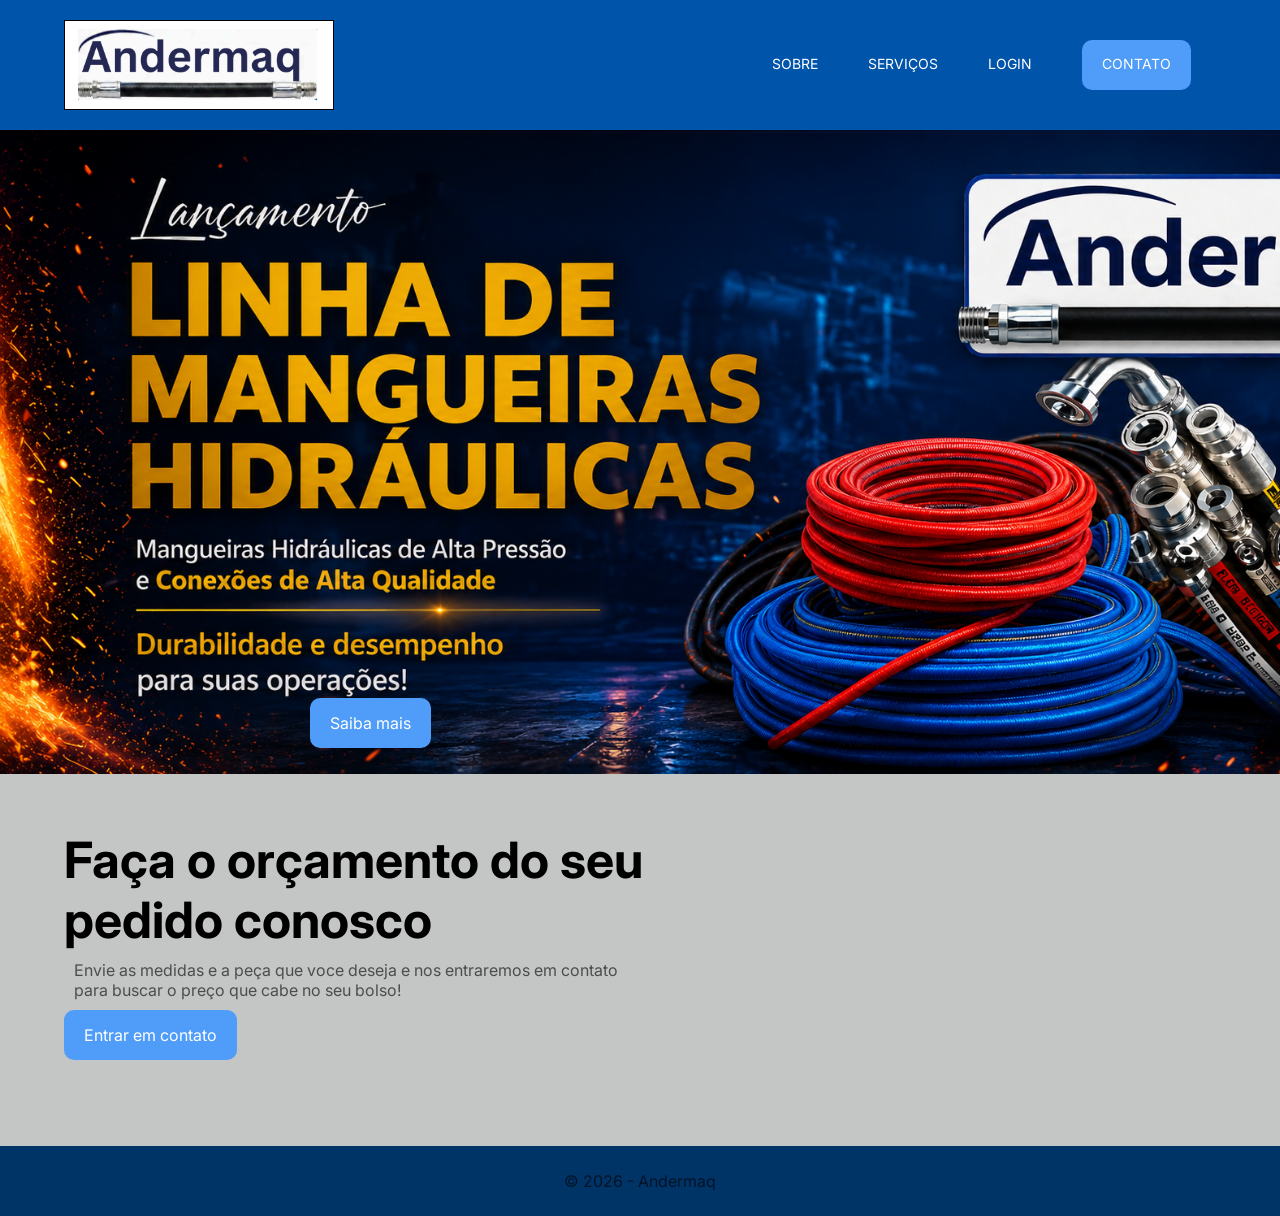
==== TCC2/index.html @ dffe0c65 "Add files via upload" ====
<!DOCTYPE html>
<html lang="pt-BR">

<head>
    <meta charset="UTF-8">
    <meta name="viewport" content="width=device-width, initial-scale=1.0">
    <link rel="stylesheet" href="css/style.css">
    <link rel="stylesheet" href="https://cdnjs.cloudflare.com/ajax/libs/font-awesome/4.7.0/css/font-awesome.css"
        integrity="sha512-5A8nwdMOWrSz20fDsjczgUidUBR8liPYU+WymTZP1lmY9G6Oc7HlZv156XqnsgNUzTyMefFTcsFH/tnJE/+xBg=="
        crossorigin="anonymous" referrerpolicy="no-referrer" />
    <title>Andermaq</title>
</head>

<body>
    <header>
        <div class="container">
            <nav>
                <a href="index.html"> <!-- define um link/ destino do link-->
                    <div id="logo"></div> <!--Exibe a imagem da página-->
                </a>
                <ul class="ul"> <!--organiza uma lista-->
                     <!--fica dentro do item-->
                    <a href="pages/sobre.html">Sobre</a>
                    <a href="pages/servicos.html">Serviços</a>
                    <a href="pages/login.html">Login</a>
                    <a class="btn-c" href="pages/contato.html">Contato</a>
                    <!--define para onde o link vai-->
                </ul>
            </nav> <!--menu do site.-->
</header>
            <section class="banner"> <!--caixa/ nome da caixa-->
                <div class="banner-text">

                   
                    <a href="pages/servicos.html" class="btn">Saiba mais</a> <!--link-->
                </div>
            </section>
        </div>
    
    <section class="faca-orcamento">
        <div class="container">
            <div class="faca-seu-orcamento-text">
                <h3>Faça o orçamento do seu pedido conosco</h3>
                <p>Envie as medidas e a peça que voce deseja e nos
                    entraremos em contato para buscar o preço que cabe no seu bolso!</p>
                <a href="pages/contato.html" class="btn-c">Entrar em contato</a>
            </div>
            <div class="faca-orcamento-img">
                
            </div>
           <!-- Gif-VÍDEO -->
    <div class="media">
      <video class="video-fundo" autoplay muted loop>
    <source src="video/video2-IA.mp4" type="video/mp4">
            Seu navegador não suporta vídeo.
    </video>
    
     
        </div>
    </section>
            <footer>
             <p>© 2026 - Andermaq</p>
            </footer>

</body>

</html>
---- TCC2/css/style.css ----
@import url('https://fonts.googleapis.com/css2?family=Inter:wght@300;400;500;600;700&display=swap');
*{
    margin: 0;
    padding: 0;
    box-sizing: border-box;
    text-decoration: none;
    outline: none;
    font-family: 'Inter', sans-serif;
  
}
body{
    background-color: #f1f6fc31;
        background:#c4c5c5

    
}
section, footer{
    padding: 56px 0;
        background:#c4c5c5

}
.banner{
    background: url('../img/geral/img2.png');
    background-repeat: no-repeat;
    background-size: cover;
}
h3{
    font-size: 50px;
}
p{
    margin: 10px;
  
    color: #0000009c;
}
.container{
    max-width: 1400px;
    margin: 0 auto;
    padding: 0 5%;
}
/*estilizaçao dos botoes do menu*/
.btn{
    background-color: #4f9cf9;
    color: white;
    padding: 15px 20px;
    border-radius: 10px;
    cursor: pointer;
    display: inline-block;
    transition: 0.1s ease;
    margin-top: 150%;
    position: relative;
    top: 20vh;
    right:30vh;
}
.btn:hover{
    background-color: #3580db;
   
}
.btn-c{
    
    background-color: #4f9cf9;
    color: white;
    padding: 15px 20px;
    border-radius: 10px;
    cursor: pointer;
    display: inline-block;
    transition: 0.1s ease;
}
header{
    background-color: #0055aa;
}
#logo{
    background: url("../img/geral/andermaq.png");
    width: 30vh;
    height: 10vh;
    background-size: cover;
    border: 1px solid black;
    display: block;
    margin-top: -10px;
    margin-bottom: 20px;
}

/*alinhamento da menu*/
nav{
    display: flex;
    align-items: center;
    justify-content: space-between;
    padding-top: 30px;
}
/*alinhamento dos botoes*/
nav ul{
    display: flex;
    align-items: center;
    margin-bottom: 10px;
    margin-top: -20px;
}
/*estilizaçao dos textos dentro dos botoes*/
nav ul a{
    color: white;
    margin: 0 25px;
    text-transform: uppercase;
    font-size: 14px;
    display: block;
}
nav ul a:not(.btn):after{
    content: "";
    background-color: #0055aa;
    height: 3px;
    width: 0%;
    display: block;
    margin: 0 auto;
    transition: 0.3s;
}
/*animaçao dos botoes*/
nav ul a:hover::after{
    width: 100%;

}
.banner{
    display: flex;
    justify-content: center;
}
/*estilizaçao do texto ao todo*/
.banner .banner-text{
    margin: 150px;
    text-align: center;
    padding: 0 90px;
}
/*estilizaçao do nome da empresa*/
.banner .banner-text h1{
    font-size: 96px;
    color: white;
}
/*estilizaçao sobre oque fazemos*/
.banner .banner-text p{
    font-size: 20px;
    color: #ffffffb7;
    font-weight: lighter;
    margin: 18px 0px;
}
/*estilizaçao do orçamento*/
.faca-orcamento .container{
    display: flex;
    align-items: center;
    background:#c4c5c5
}
/*estilizaçao de todo o texto do orçamento*/
.faca-orcamento .faca-orcamento-text{
    width: 50%;
    padding: 0px 40px;
    
}
/*estilizaçao do h3 do orçamento*/
.faca-orcamento .faca-orcamento h3{
    font-size: 53px;

}
/*estilizaçao do paragrafo do orçamento*/
.faca-orcamento .faca-orcamento p{
    margin: 5px 0 10px 0;
    
}
/*estilizaçao da imagem do orçamento*/
.faca-orcamento .faca-orcamento-img{
    width: 50%;
    
}
/* Gif-video*/
.video-fundo {
    width: 120%;
    height: 130%;
    object-fit: cover;

}
    footer {
      text-align: center;
      padding: 15px;
      background-color: #003366;
      color: rgb(255, 255, 255);
      margin-top: 30px;
    }
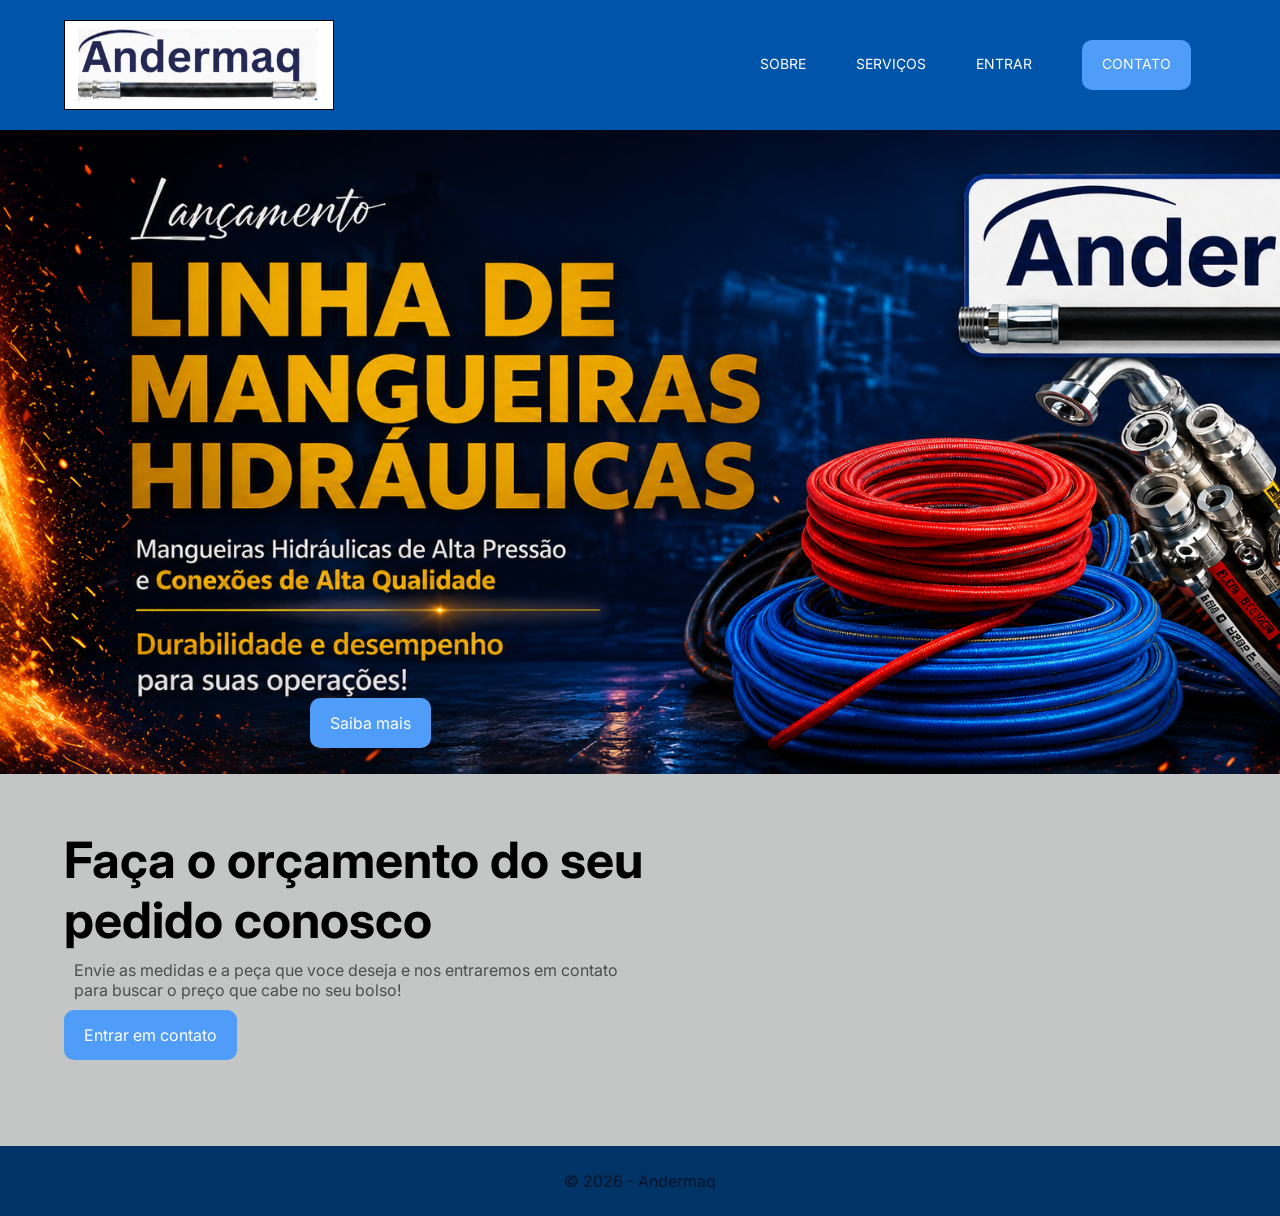
==== commit f17ade30: "Modify index.html for navigation and formatting Updated the navigation links and fixed HTML formatti" ====
--- a/TCC2/index.html
+++ b/TCC2/index.html
@@ -22,7 +22,7 @@
                      <!--fica dentro do item-->
                     <a href="pages/sobre.html">Sobre</a>
                     <a href="pages/servicos.html">Serviços</a>
-                    <a href="pages/login.html">Login</a>
+                    <a href="https://tcc-back-end-seven.vercel.app/">Entrar</a>
                     <a class="btn-c" href="pages/contato.html">Contato</a>
                     <!--define para onde o link vai-->
                 </ul>
@@ -64,4 +64,4 @@
 
 </body>
 
-</html>+</html>
